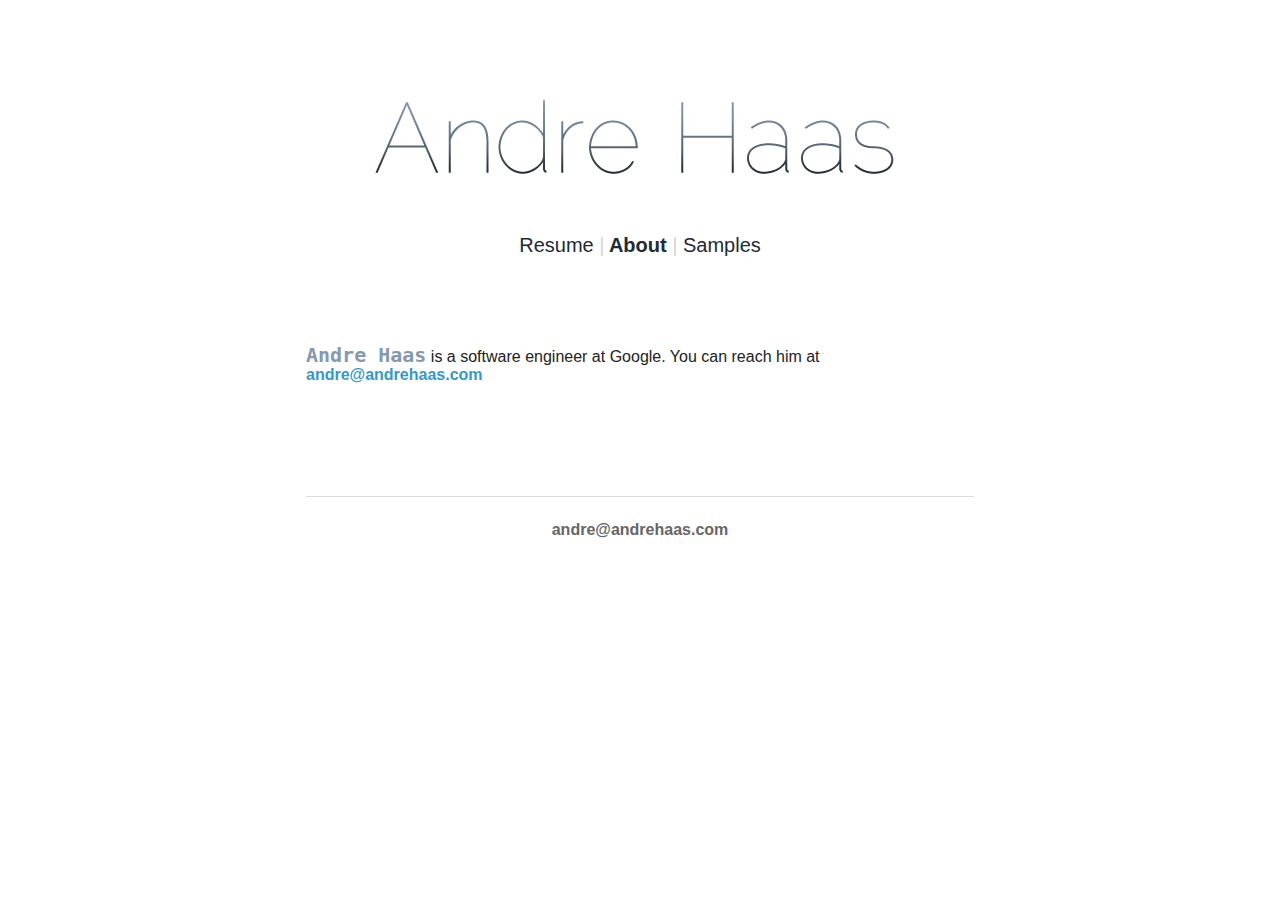
==== index.html @ 74e8a59f "Update 'about' tab info" ====
<!DOCTYPE html>
<html lang="en">
<head>
  <title>Andre Haas</title>
  <link rel="stylesheet" href="css/animate.css"/>
  <link rel="stylesheet" href="css/fonts.css"/>
  <link rel="stylesheet" href="css/main.css"/>
  <meta charset="utf-8">
  <meta name="keywords" content="andre haas, andre, haas"/>
  <meta name="viewport" content="initial-scale=1">
  <link rel="shortcut icon" href="http://andrehaas.com/favicon.ico" />
</head>

<body>
  <header role="banner">
    <h1 class="animated bounceInDown test"><a href=""><img src="img/banner.png"/></a></h1>
    <h2 class="animated fadeInDown delay0_5s"><a id="resume_btn" href="#resume">Resume</a> | <a id="about_btn" href="#about">About</a> | <a id="samples_btn" href="#samples">Samples</a><p>
  </header>

  <div class="content animated fadeIn container delay1s">
    <div class="section" id="about">
      <p><code>Andre Haas</code> is a software engineer at Google. You can reach him at <a href="mailto:andre@andrehaas.com" target="_top">andre@andrehaas.com</a></p>
    </div>
    <div class="section" id="resume">
      <h2>Education</h2>
        <ul>
          <li>
            <strong>University of California, Berkeley</strong> August 2012 – December 2015 (Expected)
            <br><i>Bachelor of Science in Electrical Engineering & Computer Science</i>
            <ul>
              <li>CS 161: Computer Security - A</li>
              <li>CS 170: Efficient Algorithms and Intracatble Problems - A</li>
              <li>CS 188: Artifical Intelligence – A-</li>
              <li>CS 168: Internet Architecture and Protocols - A</li>
              <li>CS 169: Software Engineering - A</li>
              <li>CS 162: Operating Systems and Systems Programming - A</li>
              <li>CS 186: Introduction to Databases - A</li>
            </ul>
          </li>
          <p class="muted">GPA: 3.875<br><br></p>
        </ul>

        <h2>Skills</h2>
        <div class="row-fluid">
          <div class="span12">
            <ul>
              <li>Administrating dedicated servers for web and gaming applications</li>
              <li>Designing and implementing algorithms in a variety of languages including Python, Javascript, C, MATLAB, Lua</li>
              <li>Creating SQL database schemas</li>
              <li>Keeping well-maintained code with unit tests and functional tests</li>
              <li>Other skills: Conversational Chinese and German</li>
              <li>Adept at learning new skills</li>
            </ul>
          </div>
        </div> 

        <h2>Experience</h2>
        <div class="row-fluid">
        <ul>
          <li><strong>Yelp Software Engineering Intern</strong> <span class="muted">May to August 2015</span>
            <ul>
              <li>Developed full-stack features for business owners' home page on Yelp</li>
            </ul>
          </li>
          <li><strong>InstaEDU Software Engineering Intern (acquired by Chegg)</strong> <span class="muted">May to August 2014</span>
            <ul>
              <li>Programmed for the Django Web framework in Python</li>
              <li>Implemented features to improve support capabilities and integrate with Chegg post-acquisition</li>
              <li>Actively participated in development of InstaEDU's online tutoring service</li>
            </ul>
          </li>
          <li><strong>Blast Motion Software</strong> <span class="muted">May to September 2013</span>
            <ul>
              <li>Designed and implemented algorithms to analyze raw sensor data for error and other metrics</li>
              <li>Built web-based 3D visualizer to demonstrate product's accuracy and utility to clients</li>
            </ul>
          </li>
          <li><strong>SONY Electronics Software QA Intern</strong> <span class="muted">June to August 2011</span>
            <ul>  
              <li>Worked closely with a small team of developers working on a new web product</li>
              <li>Performed quality assurance in close collaboration with a software engineer</li>
            </ul>
          </li>
        </ul>
        </div>
        <h2>Projects</h2>
        <div class="row-fluid">
        <ul>            
          <li><strong>SN1PE Gaming Community</strong> <span class="muted">2007 to 2013</span>
            <ul>
              <li>Hosted through dedicated Ubuntu 12.04 LTS server, previously Windows 2003 & 2008 in the past</li>
              <li>Maintained community websites 
                (<a target="_blank" href="img/sn1pe/blog.png">blog</a>) 
                (<a target="_blank" href="img/sn1pe/forum.png">forums</a>) 
                (<a target="_blank" href="img/sn1pe/biz.png">donations</a>)
              </li>
              <li>Managed Source gameservers for Garry's Mod</li>
            </ul>
          </li><br>
          <li><strong>Video editing</strong>
            <ul>
              <li>Adobe After Effects video production</li>
              <li>Motion graphic examples: 
                (<a href="JavaScript:newPopup('http://www.youtube.com/v/cvCobn_ape0&autoplay=1&end=12&version=3');">1</a>)
                (<a href="JavaScript:newPopup('http://www.youtube.com/v/iuBV3ZgJ8PI&autoplay=1&end=6&version=3');">2</a>)
                (<a href="JavaScript:newPopup('http://www.youtube.com/v/7AYWXOfuQ7U&autoplay=1&end=25&version=3');">3</a>)
              </li>
            </ul>
          </li>
        </ul>
        </div>
        <h2>Extra-curricular Activities</h2>
        <div class="row-fluid">
          <ul>
            <li>2014-2015
              <ul>
                <li>Developer for the Software Defined Buildings project at Berkeley</li>
              </ul>
            </li>
            <li>2013-2014
              <ul>
                <li>Backend developer for Turing Test Tournament, a project sponsored by the Berkeley Center for New Media
                  <ul>
                    <li>
                      MongoDB, Node.js, Express
                    </li>
                  </ul>
                </li>
              </ul>
            </li><br>

            <li>2012-2013
              <ul>
                <li>Member of Eta Kappa Nu (HKN), the national Electrical and Computer Engineering honor society</li>
                  <ul>
                    <li>Provided services to fellow EECS students, e.g. administering course surveys</li>
                  </ul>
                <li>Chinese Student Assocation Webmaster</li>
                	<ul>
                		<li>Developed new <a target="_blank" href="http://csa.berkeley.edu/">club website</a></li>
                	</ul>
                </li>
                <li>eSports@Berkeley committee member for Dota 2 (<a target="_blank" href="http://esports.berkeley.edu/">club website</a>)</li> 
              </ul>
            </li><br>   

            <li>2011-2012
              <ul>
                <li>Competed in Cyberpatriot competition as a varsity Cybersecurity Club team member</li>
                <li>Assisted local YMCA membership marketing director for over 60 hours</li>
                <li>Teen Korps Volunteering Club: packaged food, participated in game nights with the autistic, renovated hostel</li>
              </ul>
            </li><br>

          </ul>
        </div><br><br>
    </div>
    <div class="section" id="samples">
      <table id='samplestbl' class='btntbl' width=100%>
        <tr>
          <td>
            <a href='samples/astar/'></a>
            <h3>A* Pathfinding</h3>
            <p>An interactive demonstration of the famous pathfinding algorithm.</p>
            <p class="muted">Implemented with Javascript and HTML5 (Canvas).
          </td>
          <td><img class=framed align=right src='img/samples/astar.png'></td>
        </tr>
      </table>
    </div>
  </div>

  <div class="animated flipInX container delay1_5s">
    <footer>
      <p class="cf">
        <a href="mailto:andre@andrehaas.com">andre@andrehaas.com</a>
      </p>
    </footer>
  </div>
</body>

<script src="https://ajax.googleapis.com/ajax/libs/jquery/1.11.3/jquery.min.js"></script>
<script>
  !function () {
    updateSection()

    function updateSection() {
      hideAll()
      var hash = window.location.hash || '#about'
      $(hash).show()  // we are taking advantage of the # in the hash
      $(hash).addClass('animated fadeInUp')
      $(hash + '_btn').addClass('current')
    }
    window.onhashchange = updateSection

    function hideAll() {
      ['#about', '#resume', '#samples'].forEach(
        function(v) {
          $(v).hide()
          $(v).css('visibility', 'visible') 
          $(v).removeClass('animated fadeIn fadeInUp delay1s')
          $(v + '_btn').removeClass('current')
        }
      )
    }

    $('#samplestbl tr').click(function() {
      window.open($('a:first', this).attr('href'));
    });

  } ();


function newPopup(url) {
    popupWindow = window.open(
      url,'popUpWindow','height=700,width=800,left=10,top=10,resizable=yes,scrollbars=yes,toolbar=yes,menubar=no,location=no,directories=no,status=yes');
  }
</script>

<script>
  (function(i,s,o,g,r,a,m){i['GoogleAnalyticsObject']=r;i[r]=i[r]||function(){
  (i[r].q=i[r].q||[]).push(arguments)},i[r].l=1*new Date();a=s.createElement(o),
  m=s.getElementsByTagName(o)[0];a.async=1;a.src=g;m.parentNode.insertBefore(a,m)
  })(window,document,'script','//www.google-analytics.com/analytics.js','ga');

  ga('create', 'UA-50465907-1', 'andrehaas.com');
  ga('send', 'pageview');

</script>
---- css/fonts.css ----
@font-face {
  font-family: 'Raleway';
  font-style: normal;
  font-weight: 100;
  src: local('Raleway Thin'), local('Raleway-Thin'), url(http://themes.googleusercontent.com/static/fonts/raleway/v6/RJMlAoFXXQEzZoMSUteGWD8E0i7KZn-EPnyo3HZu7kw.woff) format('woff');
}
@font-face {
  font-family: 'Raleway';
  font-style: normal;
  font-weight: 400;
  src: local('Raleway'), url(http://themes.googleusercontent.com/static/fonts/raleway/v6/IczWvq5y_Cwwv_rBjOtT0w.woff) format('woff');
}
@font-face {
  font-family: 'Raleway';
  font-style: normal;
  font-weight: 700;
  src: local('Raleway Bold'), local('Raleway-Bold'), url(http://themes.googleusercontent.com/static/fonts/raleway/v6/JbtMzqLaYbbbCL9X6EvaIxsxEYwM7FgeyaSgU71cLG0.woff) format('woff');
}
---- css/main.css ----
body {
	overflow-y: scroll;
}

*{margin:0;padding:0;position:relative;-webkit-box-sizing:border-box;-moz-box-sizing:border-box;box-sizing:border-box;}
img{max-width:100%;}.cf:before,.cf:after{content:"";display:table;}.cf:after{clear:both;}.cf{zoom:1;}
html{
	font-family:'Raleway','Helvetica Neue',Helvetica,Arial,sans-serif;
	color:#222;
}
hr{border:0;border-top:1px solid rgba(0,0,0,0.1);border-bottom:1px solid rgba(255,255,255,0.3);clear:both;height:0;display:block;margin:1.5em 0;}
header[role=banner] {
	padding:80px 20px 50px;
	margin-bottom:10px;
	font-size:1.25em;
}
h1{text-align:center;font-size:6rem;font-weight:100;color:#555555;line-height:1;letter-spacing:-.05em;background-image:-webkit-linear-gradient(92deg,#2F4F4F,#EEEEEE);-webkit-background-clip:text;-webkit-text-fill-color:transparent;}

header h2 {
	margin: 2em 0 1em 0;
	font-size: 1em;
	line-height: 1;
	font-weight:normal;
	color: rgba(0,0,0,.2);
	text-align:center;
}

header h2 a {
	color: #222a35;
	text-decoration: none;
}

header h2 .current {
	font-weight:bold;
}

header h2 a:hover {
	text-decoration: underline;
}

p {
	margin-bottom: 1.5em;
}

h2 {
	margin: 1em 0 1em 0;
}

h3 {
	margin-top: 2em;
}

ul {
	padding: 0 0 0 40px;
}

code {
	font-size: 20px;
	line-height: 1;
	font-weight: 700;
	color: #8499af;
}

a img {
	text-decoration: none;
	outline: none;
	border: 0;
}

p a {
	text-decoration: none;
	color: #39c;
	font-weight: bold;
}

.delay0_5s {
	-webkit-animation-delay: 0.5s;
	animation-delay: 0.5s;
}
.delay1s {
	-webkit-animation-delay: 1s;
	animation-delay: 1s;
}
.delay1_5s {
	-webkit-animation-delay: 1.5s;
	animation-delay: 1.5s;
}

p a:hover {
	text-decoration: underline;
}

.alignright {
	float: right;
}

.aligncenter, .promo {
	text-align: center;
}

.container {
	max-width: 700px;
	padding: 0 16px;
	margin: 0 auto;
}

.content {
	margin-bottom: 7em;
}

.section {
	visibility: hidden;
}

.fixed + h3 {
	margin-top: 170px;
}

.fixed {
	position: fixed;
	top: 0;
	left: 0;
	right: 0;
}

footer {
	margin: 1.5em 0 0;
	border-top: 1px solid #ddd;
	color: #aaa;
	padding: 1.5em 0 0;
	text-align: center;
}

footer a {
	color: #666;
}


.btntbl td {
    padding: 10px 20px 10px 20px;
}

.btntbl tr:hover {
    background-color:#DEF7FF;
    cursor:pointer;  
}

.aligntop td {
    vertical-align: top;
}


.muted {
    color: rgb(153, 153, 153);
    display: inline;
    font-size: 14px;
    /*font-style: italic;*/
    height: auto;
    line-height: 20px;
    list-style-type: disc;
    width: auto;
}

@media screen and (max-width: 1000px) {
	.ad {
		display: none;
	}
}

@media screen and (max-width: 600px) {
	header[role=banner] {
		padding: 1em 0;
	}
	
	code {
		word-wrap: break-word;
	}
	
	.ad, .ad * {
		display: none !important;
	}
	
	.github {
		display: none;
	}
	
	footer {
		font-size: .9em;
	}
}

@media screen and (max-width: 500px) {
	body {
		font-size: .875em;
	}

	a[href=build] + em {
		display: none;
	}

	.fixed {
		margin-left: -24px;
	}

	.fixed + h3 {
		margin-top: 163px;
	}
}
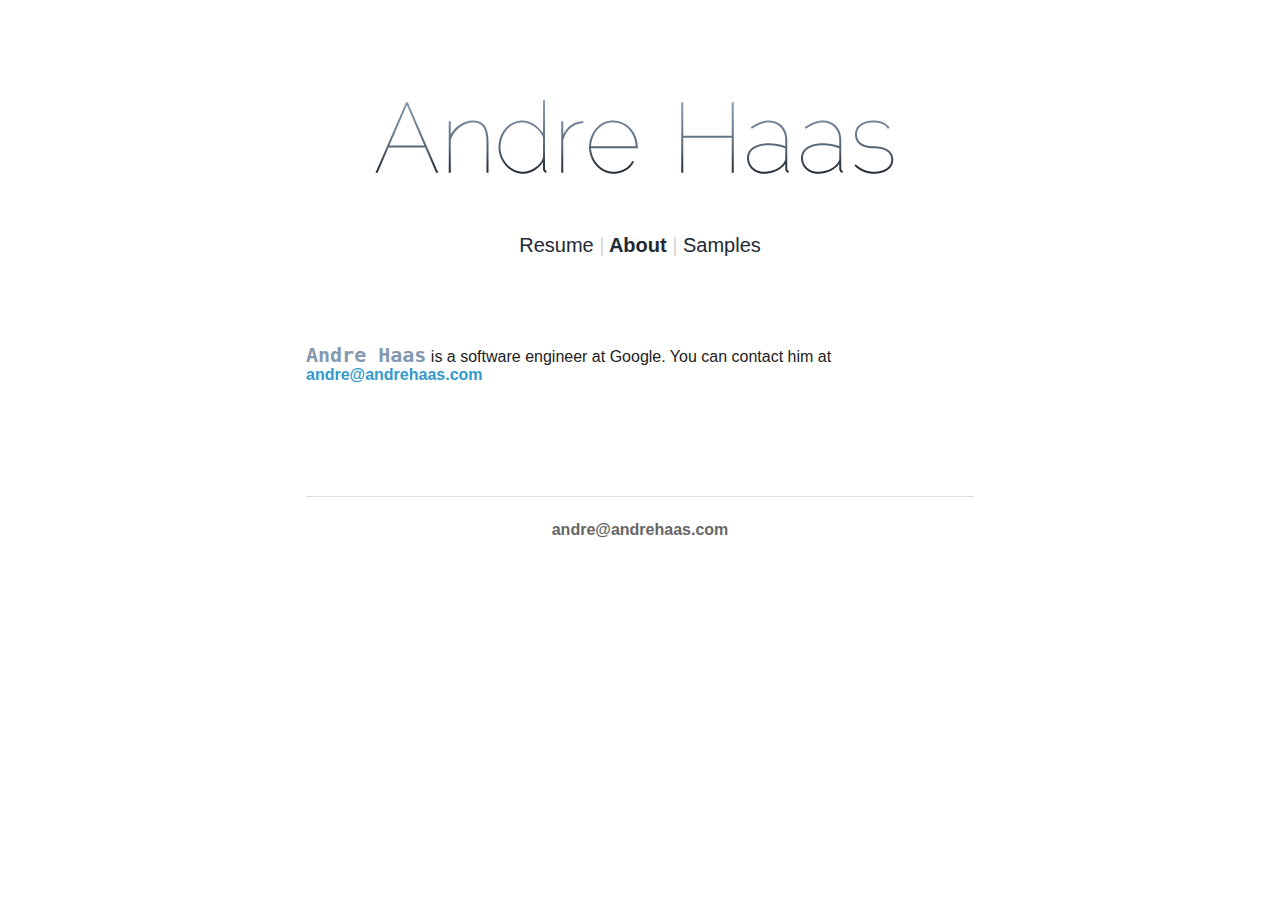
==== commit d69395c2: "Update 'about' tab info" ====
--- a/index.html
+++ b/index.html
@@ -19,7 +19,7 @@
 
   <div class="content animated fadeIn container delay1s">
     <div class="section" id="about">
-      <p><code>Andre Haas</code> is a software engineer at Google. You can reach him at <a href="mailto:andre@andrehaas.com" target="_top">andre@andrehaas.com</a></p>
+      <p><code>Andre Haas</code> is a software engineer at Google. You can contact him at <a href="mailto:andre@andrehaas.com" target="_top">andre@andrehaas.com</a></p>
     </div>
     <div class="section" id="resume">
       <h2>Education</h2>
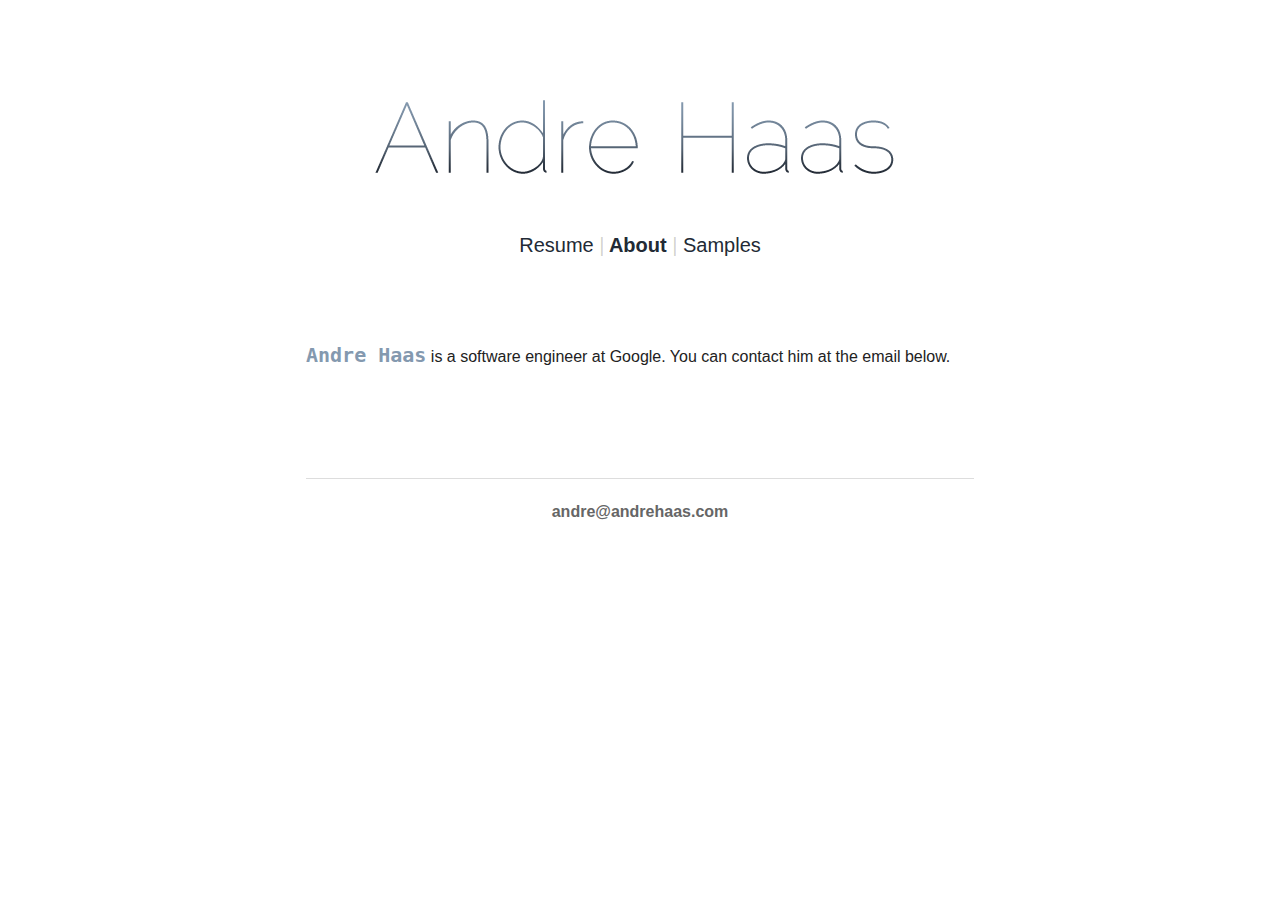
==== commit 53751e33: "Update 'about' tab info" ====
--- a/index.html
+++ b/index.html
@@ -19,7 +19,7 @@
 
   <div class="content animated fadeIn container delay1s">
     <div class="section" id="about">
-      <p><code>Andre Haas</code> is a software engineer at Google. You can contact him at <a href="mailto:andre@andrehaas.com" target="_top">andre@andrehaas.com</a></p>
+      <p><code>Andre Haas</code> is a software engineer at Google. You can contact him at the email below.</p>
     </div>
     <div class="section" id="resume">
       <h2>Education</h2>
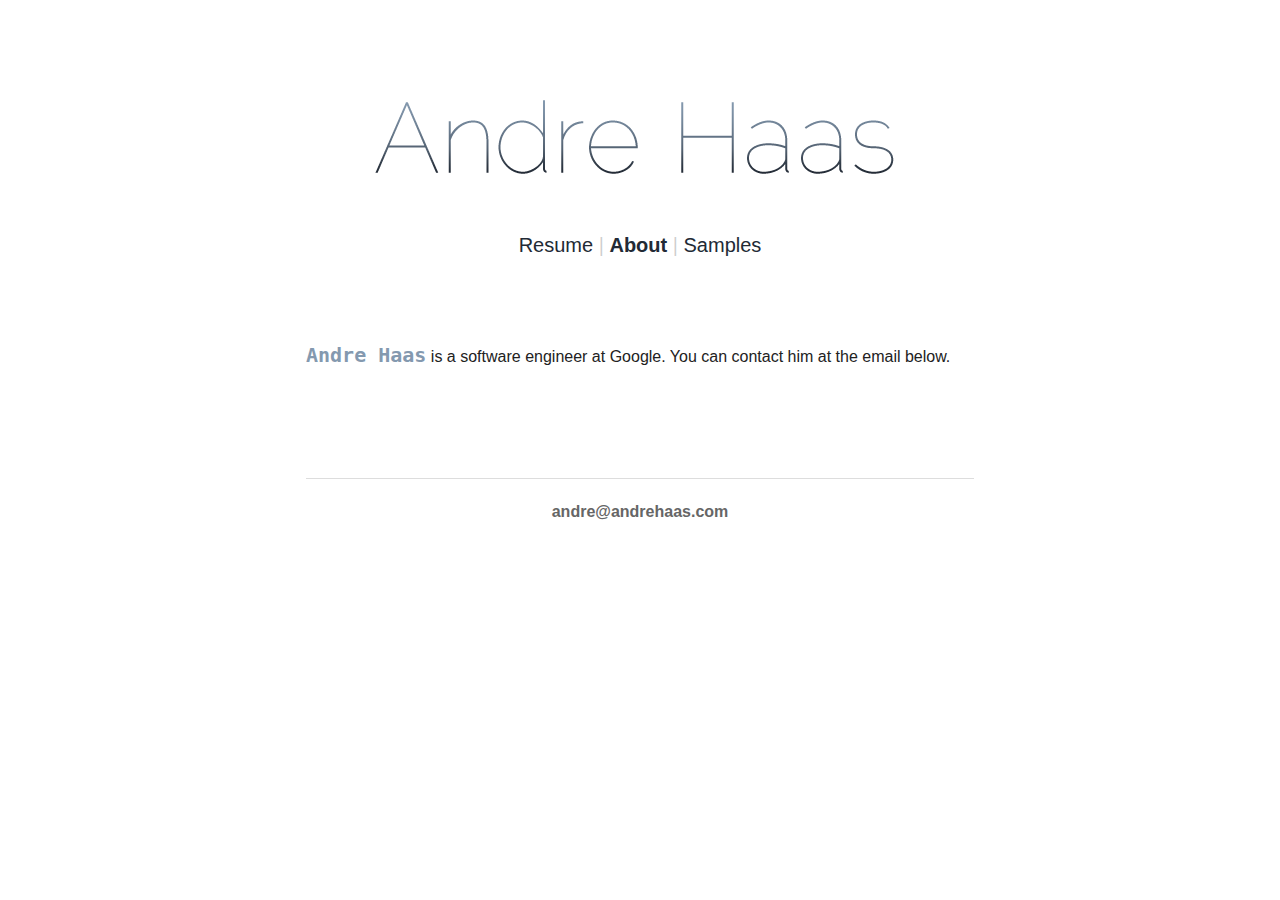
==== commit 2d4ed4b2: "Remove "expected" from graduation date." ====
--- a/index.html
+++ b/index.html
@@ -25,7 +25,7 @@
       <h2>Education</h2>
         <ul>
           <li>
-            <strong>University of California, Berkeley</strong> August 2012 – December 2015 (Expected)
+            <strong>University of California, Berkeley</strong> August 2012 – December 2015
             <br><i>Bachelor of Science in Electrical Engineering & Computer Science</i>
             <ul>
               <li>CS 161: Computer Security - A</li>
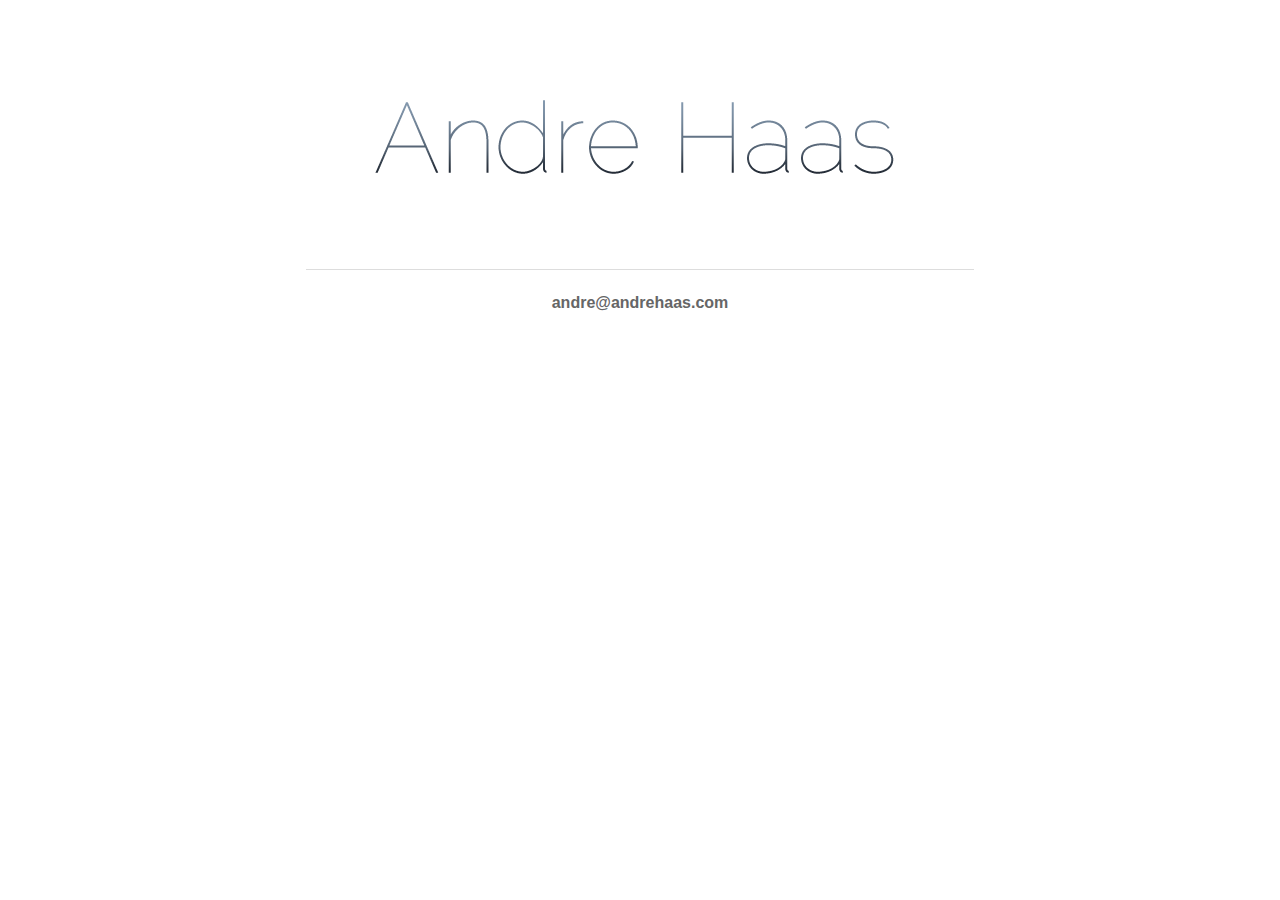
==== commit 9e5673df: "Minimalize" ====
--- a/index.html
+++ b/index.html
@@ -14,161 +14,7 @@
 <body>
   <header role="banner">
     <h1 class="animated bounceInDown test"><a href=""><img src="img/banner.png"/></a></h1>
-    <h2 class="animated fadeInDown delay0_5s"><a id="resume_btn" href="#resume">Resume</a> | <a id="about_btn" href="#about">About</a> | <a id="samples_btn" href="#samples">Samples</a><p>
   </header>
-
-  <div class="content animated fadeIn container delay1s">
-    <div class="section" id="about">
-      <p><code>Andre Haas</code> is a software engineer at Google. You can contact him at the email below.</p>
-    </div>
-    <div class="section" id="resume">
-      <h2>Education</h2>
-        <ul>
-          <li>
-            <strong>University of California, Berkeley</strong> August 2012 – December 2015
-            <br><i>Bachelor of Science in Electrical Engineering & Computer Science</i>
-            <ul>
-              <li>CS 161: Computer Security - A</li>
-              <li>CS 170: Efficient Algorithms and Intracatble Problems - A</li>
-              <li>CS 188: Artifical Intelligence – A-</li>
-              <li>CS 168: Internet Architecture and Protocols - A</li>
-              <li>CS 169: Software Engineering - A</li>
-              <li>CS 162: Operating Systems and Systems Programming - A</li>
-              <li>CS 186: Introduction to Databases - A</li>
-            </ul>
-          </li>
-          <p class="muted">GPA: 3.875<br><br></p>
-        </ul>
-
-        <h2>Skills</h2>
-        <div class="row-fluid">
-          <div class="span12">
-            <ul>
-              <li>Administrating dedicated servers for web and gaming applications</li>
-              <li>Designing and implementing algorithms in a variety of languages including Python, Javascript, C, MATLAB, Lua</li>
-              <li>Creating SQL database schemas</li>
-              <li>Keeping well-maintained code with unit tests and functional tests</li>
-              <li>Other skills: Conversational Chinese and German</li>
-              <li>Adept at learning new skills</li>
-            </ul>
-          </div>
-        </div> 
-
-        <h2>Experience</h2>
-        <div class="row-fluid">
-        <ul>
-          <li><strong>Yelp Software Engineering Intern</strong> <span class="muted">May to August 2015</span>
-            <ul>
-              <li>Developed full-stack features for business owners' home page on Yelp</li>
-            </ul>
-          </li>
-          <li><strong>InstaEDU Software Engineering Intern (acquired by Chegg)</strong> <span class="muted">May to August 2014</span>
-            <ul>
-              <li>Programmed for the Django Web framework in Python</li>
-              <li>Implemented features to improve support capabilities and integrate with Chegg post-acquisition</li>
-              <li>Actively participated in development of InstaEDU's online tutoring service</li>
-            </ul>
-          </li>
-          <li><strong>Blast Motion Software</strong> <span class="muted">May to September 2013</span>
-            <ul>
-              <li>Designed and implemented algorithms to analyze raw sensor data for error and other metrics</li>
-              <li>Built web-based 3D visualizer to demonstrate product's accuracy and utility to clients</li>
-            </ul>
-          </li>
-          <li><strong>SONY Electronics Software QA Intern</strong> <span class="muted">June to August 2011</span>
-            <ul>  
-              <li>Worked closely with a small team of developers working on a new web product</li>
-              <li>Performed quality assurance in close collaboration with a software engineer</li>
-            </ul>
-          </li>
-        </ul>
-        </div>
-        <h2>Projects</h2>
-        <div class="row-fluid">
-        <ul>            
-          <li><strong>SN1PE Gaming Community</strong> <span class="muted">2007 to 2013</span>
-            <ul>
-              <li>Hosted through dedicated Ubuntu 12.04 LTS server, previously Windows 2003 & 2008 in the past</li>
-              <li>Maintained community websites 
-                (<a target="_blank" href="img/sn1pe/blog.png">blog</a>) 
-                (<a target="_blank" href="img/sn1pe/forum.png">forums</a>) 
-                (<a target="_blank" href="img/sn1pe/biz.png">donations</a>)
-              </li>
-              <li>Managed Source gameservers for Garry's Mod</li>
-            </ul>
-          </li><br>
-          <li><strong>Video editing</strong>
-            <ul>
-              <li>Adobe After Effects video production</li>
-              <li>Motion graphic examples: 
-                (<a href="JavaScript:newPopup('http://www.youtube.com/v/cvCobn_ape0&autoplay=1&end=12&version=3');">1</a>)
-                (<a href="JavaScript:newPopup('http://www.youtube.com/v/iuBV3ZgJ8PI&autoplay=1&end=6&version=3');">2</a>)
-                (<a href="JavaScript:newPopup('http://www.youtube.com/v/7AYWXOfuQ7U&autoplay=1&end=25&version=3');">3</a>)
-              </li>
-            </ul>
-          </li>
-        </ul>
-        </div>
-        <h2>Extra-curricular Activities</h2>
-        <div class="row-fluid">
-          <ul>
-            <li>2014-2015
-              <ul>
-                <li>Developer for the Software Defined Buildings project at Berkeley</li>
-              </ul>
-            </li>
-            <li>2013-2014
-              <ul>
-                <li>Backend developer for Turing Test Tournament, a project sponsored by the Berkeley Center for New Media
-                  <ul>
-                    <li>
-                      MongoDB, Node.js, Express
-                    </li>
-                  </ul>
-                </li>
-              </ul>
-            </li><br>
-
-            <li>2012-2013
-              <ul>
-                <li>Member of Eta Kappa Nu (HKN), the national Electrical and Computer Engineering honor society</li>
-                  <ul>
-                    <li>Provided services to fellow EECS students, e.g. administering course surveys</li>
-                  </ul>
-                <li>Chinese Student Assocation Webmaster</li>
-                	<ul>
-                		<li>Developed new <a target="_blank" href="http://csa.berkeley.edu/">club website</a></li>
-                	</ul>
-                </li>
-                <li>eSports@Berkeley committee member for Dota 2 (<a target="_blank" href="http://esports.berkeley.edu/">club website</a>)</li> 
-              </ul>
-            </li><br>   
-
-            <li>2011-2012
-              <ul>
-                <li>Competed in Cyberpatriot competition as a varsity Cybersecurity Club team member</li>
-                <li>Assisted local YMCA membership marketing director for over 60 hours</li>
-                <li>Teen Korps Volunteering Club: packaged food, participated in game nights with the autistic, renovated hostel</li>
-              </ul>
-            </li><br>
-
-          </ul>
-        </div><br><br>
-    </div>
-    <div class="section" id="samples">
-      <table id='samplestbl' class='btntbl' width=100%>
-        <tr>
-          <td>
-            <a href='samples/astar/'></a>
-            <h3>A* Pathfinding</h3>
-            <p>An interactive demonstration of the famous pathfinding algorithm.</p>
-            <p class="muted">Implemented with Javascript and HTML5 (Canvas).
-          </td>
-          <td><img class=framed align=right src='img/samples/astar.png'></td>
-        </tr>
-      </table>
-    </div>
-  </div>
 
   <div class="animated flipInX container delay1_5s">
     <footer>
@@ -178,52 +24,3 @@
     </footer>
   </div>
 </body>
-
-<script src="https://ajax.googleapis.com/ajax/libs/jquery/1.11.3/jquery.min.js"></script>
-<script>
-  !function () {
-    updateSection()
-
-    function updateSection() {
-      hideAll()
-      var hash = window.location.hash || '#about'
-      $(hash).show()  // we are taking advantage of the # in the hash
-      $(hash).addClass('animated fadeInUp')
-      $(hash + '_btn').addClass('current')
-    }
-    window.onhashchange = updateSection
-
-    function hideAll() {
-      ['#about', '#resume', '#samples'].forEach(
-        function(v) {
-          $(v).hide()
-          $(v).css('visibility', 'visible') 
-          $(v).removeClass('animated fadeIn fadeInUp delay1s')
-          $(v + '_btn').removeClass('current')
-        }
-      )
-    }
-
-    $('#samplestbl tr').click(function() {
-      window.open($('a:first', this).attr('href'));
-    });
-
-  } ();
-
-
-function newPopup(url) {
-    popupWindow = window.open(
-      url,'popUpWindow','height=700,width=800,left=10,top=10,resizable=yes,scrollbars=yes,toolbar=yes,menubar=no,location=no,directories=no,status=yes');
-  }
-</script>
-
-<script>
-  (function(i,s,o,g,r,a,m){i['GoogleAnalyticsObject']=r;i[r]=i[r]||function(){
-  (i[r].q=i[r].q||[]).push(arguments)},i[r].l=1*new Date();a=s.createElement(o),
-  m=s.getElementsByTagName(o)[0];a.async=1;a.src=g;m.parentNode.insertBefore(a,m)
-  })(window,document,'script','//www.google-analytics.com/analytics.js','ga');
-
-  ga('create', 'UA-50465907-1', 'andrehaas.com');
-  ga('send', 'pageview');
-
-</script>
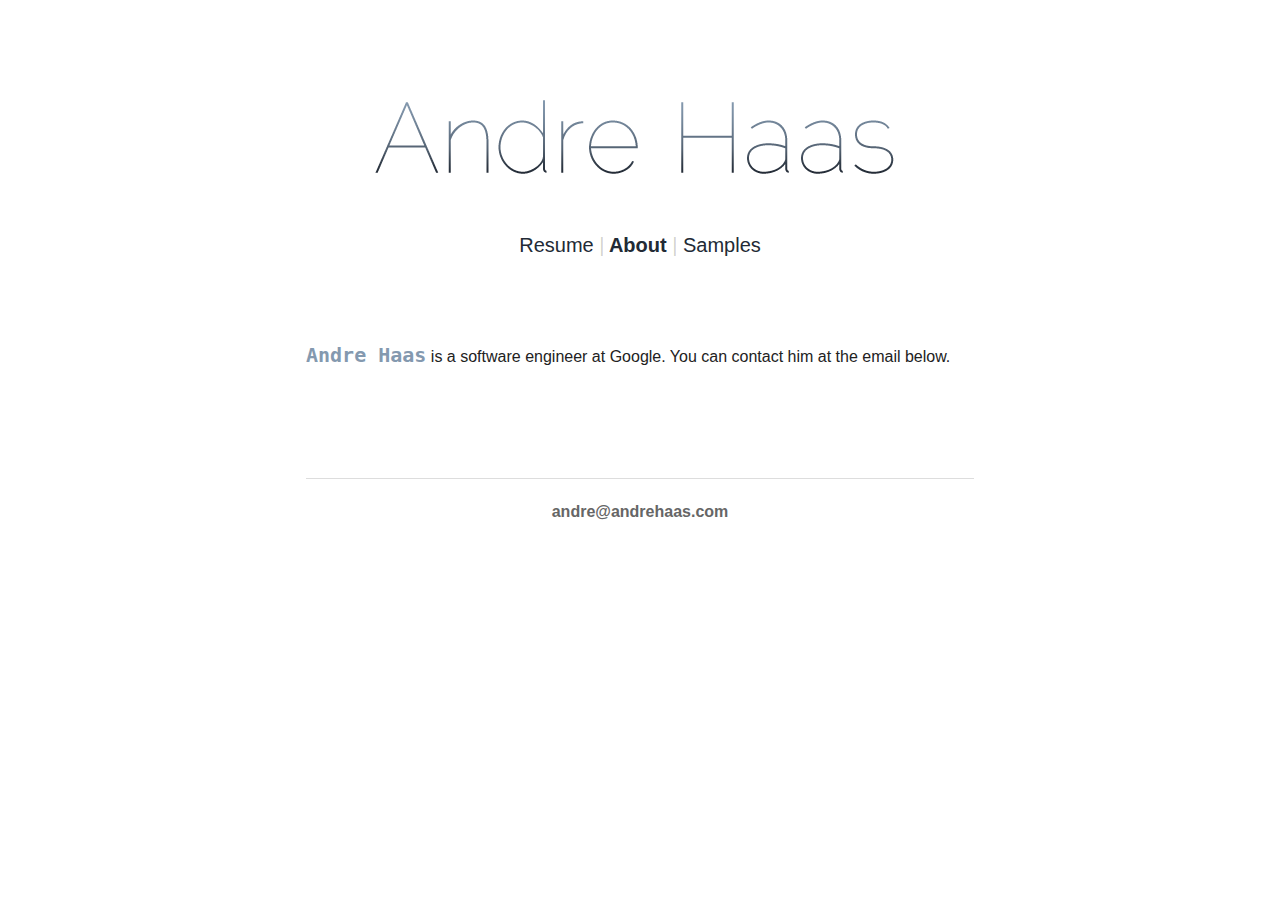
==== commit e1b1131a: "Revert "Minimalize"" ====
--- a/index.html
+++ b/index.html
@@ -14,7 +14,161 @@
 <body>
   <header role="banner">
     <h1 class="animated bounceInDown test"><a href=""><img src="img/banner.png"/></a></h1>
+    <h2 class="animated fadeInDown delay0_5s"><a id="resume_btn" href="#resume">Resume</a> | <a id="about_btn" href="#about">About</a> | <a id="samples_btn" href="#samples">Samples</a><p>
   </header>
+
+  <div class="content animated fadeIn container delay1s">
+    <div class="section" id="about">
+      <p><code>Andre Haas</code> is a software engineer at Google. You can contact him at the email below.</p>
+    </div>
+    <div class="section" id="resume">
+      <h2>Education</h2>
+        <ul>
+          <li>
+            <strong>University of California, Berkeley</strong> August 2012 – December 2015
+            <br><i>Bachelor of Science in Electrical Engineering & Computer Science</i>
+            <ul>
+              <li>CS 161: Computer Security - A</li>
+              <li>CS 170: Efficient Algorithms and Intracatble Problems - A</li>
+              <li>CS 188: Artifical Intelligence – A-</li>
+              <li>CS 168: Internet Architecture and Protocols - A</li>
+              <li>CS 169: Software Engineering - A</li>
+              <li>CS 162: Operating Systems and Systems Programming - A</li>
+              <li>CS 186: Introduction to Databases - A</li>
+            </ul>
+          </li>
+          <p class="muted">GPA: 3.875<br><br></p>
+        </ul>
+
+        <h2>Skills</h2>
+        <div class="row-fluid">
+          <div class="span12">
+            <ul>
+              <li>Administrating dedicated servers for web and gaming applications</li>
+              <li>Designing and implementing algorithms in a variety of languages including Python, Javascript, C, MATLAB, Lua</li>
+              <li>Creating SQL database schemas</li>
+              <li>Keeping well-maintained code with unit tests and functional tests</li>
+              <li>Other skills: Conversational Chinese and German</li>
+              <li>Adept at learning new skills</li>
+            </ul>
+          </div>
+        </div> 
+
+        <h2>Experience</h2>
+        <div class="row-fluid">
+        <ul>
+          <li><strong>Yelp Software Engineering Intern</strong> <span class="muted">May to August 2015</span>
+            <ul>
+              <li>Developed full-stack features for business owners' home page on Yelp</li>
+            </ul>
+          </li>
+          <li><strong>InstaEDU Software Engineering Intern (acquired by Chegg)</strong> <span class="muted">May to August 2014</span>
+            <ul>
+              <li>Programmed for the Django Web framework in Python</li>
+              <li>Implemented features to improve support capabilities and integrate with Chegg post-acquisition</li>
+              <li>Actively participated in development of InstaEDU's online tutoring service</li>
+            </ul>
+          </li>
+          <li><strong>Blast Motion Software</strong> <span class="muted">May to September 2013</span>
+            <ul>
+              <li>Designed and implemented algorithms to analyze raw sensor data for error and other metrics</li>
+              <li>Built web-based 3D visualizer to demonstrate product's accuracy and utility to clients</li>
+            </ul>
+          </li>
+          <li><strong>SONY Electronics Software QA Intern</strong> <span class="muted">June to August 2011</span>
+            <ul>  
+              <li>Worked closely with a small team of developers working on a new web product</li>
+              <li>Performed quality assurance in close collaboration with a software engineer</li>
+            </ul>
+          </li>
+        </ul>
+        </div>
+        <h2>Projects</h2>
+        <div class="row-fluid">
+        <ul>            
+          <li><strong>SN1PE Gaming Community</strong> <span class="muted">2007 to 2013</span>
+            <ul>
+              <li>Hosted through dedicated Ubuntu 12.04 LTS server, previously Windows 2003 & 2008 in the past</li>
+              <li>Maintained community websites 
+                (<a target="_blank" href="img/sn1pe/blog.png">blog</a>) 
+                (<a target="_blank" href="img/sn1pe/forum.png">forums</a>) 
+                (<a target="_blank" href="img/sn1pe/biz.png">donations</a>)
+              </li>
+              <li>Managed Source gameservers for Garry's Mod</li>
+            </ul>
+          </li><br>
+          <li><strong>Video editing</strong>
+            <ul>
+              <li>Adobe After Effects video production</li>
+              <li>Motion graphic examples: 
+                (<a href="JavaScript:newPopup('http://www.youtube.com/v/cvCobn_ape0&autoplay=1&end=12&version=3');">1</a>)
+                (<a href="JavaScript:newPopup('http://www.youtube.com/v/iuBV3ZgJ8PI&autoplay=1&end=6&version=3');">2</a>)
+                (<a href="JavaScript:newPopup('http://www.youtube.com/v/7AYWXOfuQ7U&autoplay=1&end=25&version=3');">3</a>)
+              </li>
+            </ul>
+          </li>
+        </ul>
+        </div>
+        <h2>Extra-curricular Activities</h2>
+        <div class="row-fluid">
+          <ul>
+            <li>2014-2015
+              <ul>
+                <li>Developer for the Software Defined Buildings project at Berkeley</li>
+              </ul>
+            </li>
+            <li>2013-2014
+              <ul>
+                <li>Backend developer for Turing Test Tournament, a project sponsored by the Berkeley Center for New Media
+                  <ul>
+                    <li>
+                      MongoDB, Node.js, Express
+                    </li>
+                  </ul>
+                </li>
+              </ul>
+            </li><br>
+
+            <li>2012-2013
+              <ul>
+                <li>Member of Eta Kappa Nu (HKN), the national Electrical and Computer Engineering honor society</li>
+                  <ul>
+                    <li>Provided services to fellow EECS students, e.g. administering course surveys</li>
+                  </ul>
+                <li>Chinese Student Assocation Webmaster</li>
+                	<ul>
+                		<li>Developed new <a target="_blank" href="http://csa.berkeley.edu/">club website</a></li>
+                	</ul>
+                </li>
+                <li>eSports@Berkeley committee member for Dota 2 (<a target="_blank" href="http://esports.berkeley.edu/">club website</a>)</li> 
+              </ul>
+            </li><br>   
+
+            <li>2011-2012
+              <ul>
+                <li>Competed in Cyberpatriot competition as a varsity Cybersecurity Club team member</li>
+                <li>Assisted local YMCA membership marketing director for over 60 hours</li>
+                <li>Teen Korps Volunteering Club: packaged food, participated in game nights with the autistic, renovated hostel</li>
+              </ul>
+            </li><br>
+
+          </ul>
+        </div><br><br>
+    </div>
+    <div class="section" id="samples">
+      <table id='samplestbl' class='btntbl' width=100%>
+        <tr>
+          <td>
+            <a href='samples/astar/'></a>
+            <h3>A* Pathfinding</h3>
+            <p>An interactive demonstration of the famous pathfinding algorithm.</p>
+            <p class="muted">Implemented with Javascript and HTML5 (Canvas).
+          </td>
+          <td><img class=framed align=right src='img/samples/astar.png'></td>
+        </tr>
+      </table>
+    </div>
+  </div>
 
   <div class="animated flipInX container delay1_5s">
     <footer>
@@ -24,3 +178,52 @@
     </footer>
   </div>
 </body>
+
+<script src="https://ajax.googleapis.com/ajax/libs/jquery/1.11.3/jquery.min.js"></script>
+<script>
+  !function () {
+    updateSection()
+
+    function updateSection() {
+      hideAll()
+      var hash = window.location.hash || '#about'
+      $(hash).show()  // we are taking advantage of the # in the hash
+      $(hash).addClass('animated fadeInUp')
+      $(hash + '_btn').addClass('current')
+    }
+    window.onhashchange = updateSection
+
+    function hideAll() {
+      ['#about', '#resume', '#samples'].forEach(
+        function(v) {
+          $(v).hide()
+          $(v).css('visibility', 'visible') 
+          $(v).removeClass('animated fadeIn fadeInUp delay1s')
+          $(v + '_btn').removeClass('current')
+        }
+      )
+    }
+
+    $('#samplestbl tr').click(function() {
+      window.open($('a:first', this).attr('href'));
+    });
+
+  } ();
+
+
+function newPopup(url) {
+    popupWindow = window.open(
+      url,'popUpWindow','height=700,width=800,left=10,top=10,resizable=yes,scrollbars=yes,toolbar=yes,menubar=no,location=no,directories=no,status=yes');
+  }
+</script>
+
+<script>
+  (function(i,s,o,g,r,a,m){i['GoogleAnalyticsObject']=r;i[r]=i[r]||function(){
+  (i[r].q=i[r].q||[]).push(arguments)},i[r].l=1*new Date();a=s.createElement(o),
+  m=s.getElementsByTagName(o)[0];a.async=1;a.src=g;m.parentNode.insertBefore(a,m)
+  })(window,document,'script','//www.google-analytics.com/analytics.js','ga');
+
+  ga('create', 'UA-50465907-1', 'andrehaas.com');
+  ga('send', 'pageview');
+
+</script>
